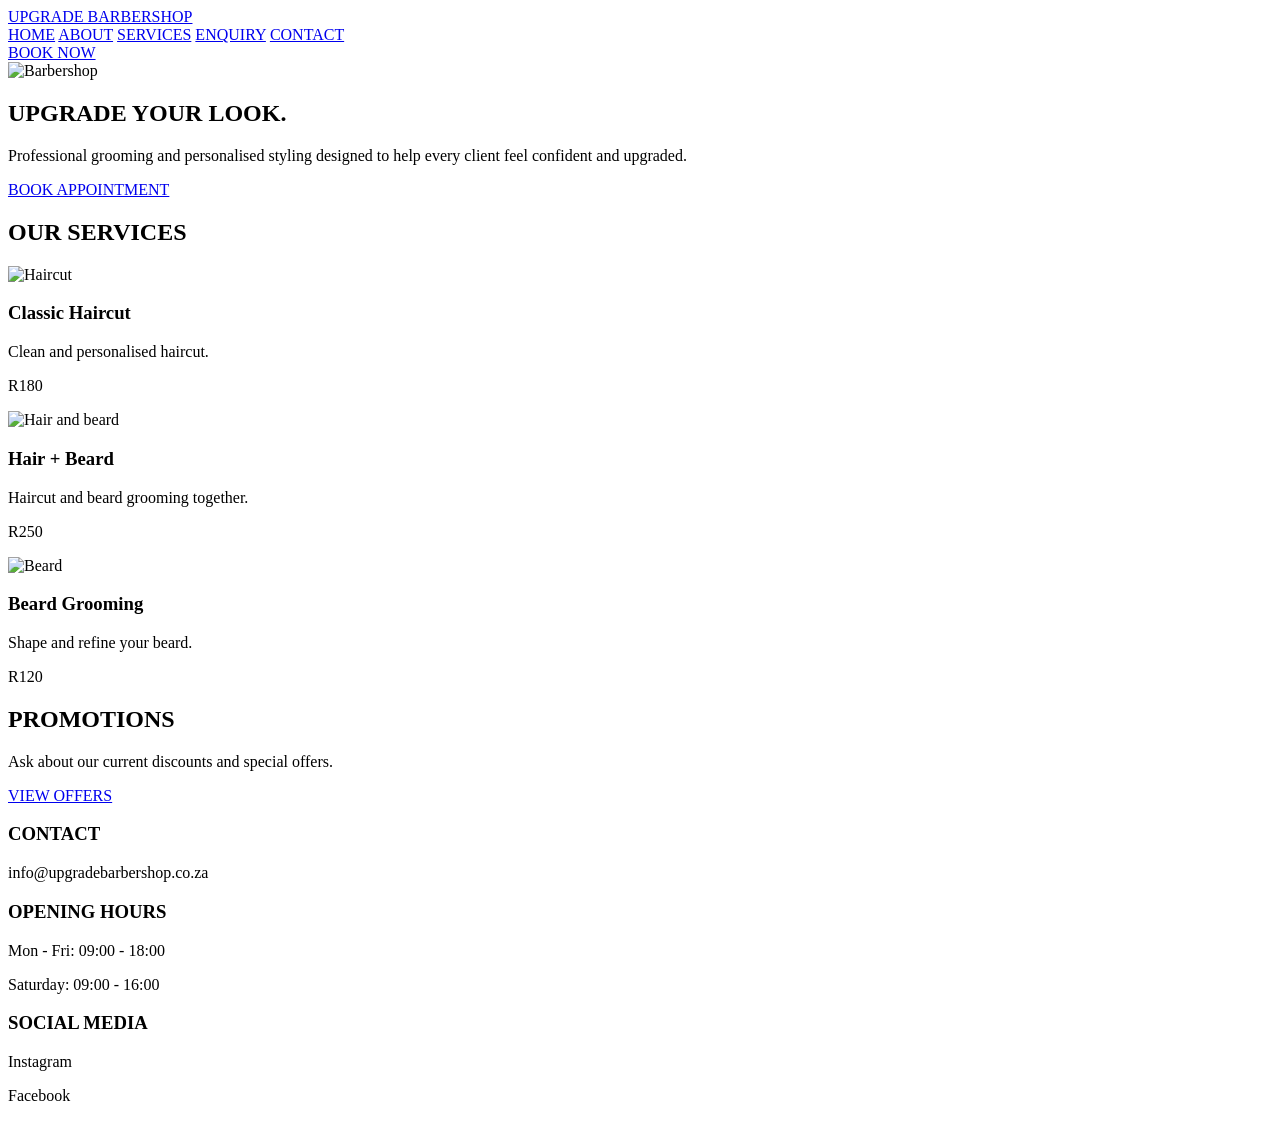
==== index.html @ 91cff3c1 "Updated responsive CSS and README" ====
<!DOCTYPE html>
<html lang="en">
<head>
    <meta charset="UTF-8" />
    <title>Upgrade Barbershop</title>
    <link rel="stylesheet" href="css/style.css">
</head>
<body>
<!-- Header and navigation -->
<header>
    <a class="logo" href="index.html">UPGRADE BARBERSHOP</a>

    <nav>
        <a href="index.html">HOME</a>
        <a href="about.html">ABOUT</a>
        <a href="services.html">SERVICES</a>
        <a href="enquiry.html">ENQUIRY</a>
        <a href="contact.html">CONTACT</a>
    </nav>

    <a class="book" href="contact.html">BOOK NOW</a>
</header>

<main>
    <!-- Main introduction -->
    <section class="hero">
        <img src="https://images.unsplash.com/photo-1621605815971-fbc98d665033?auto=format&fit=crop&w=900&q=80" alt="Barbershop">
        <div class="hero-text">
            <h1>UPGRADE YOUR LOOK.</h1>
            <p>Professional grooming and personalised styling designed to help every client feel confident and upgraded.</p>
            <a class="button" href="contact.html">BOOK APPOINTMENT</a>
        </div>
    </section>

    <section class="services">
        <h2>OUR SERVICES</h2>

        <div class="card">
            <img src="https://images.unsplash.com/photo-1593702275687-f8b402bf1fb5?q=80&w=2070&auto=format&fit=crop&ixlib=rb-4.1.0&ixid=M3wxMjA3fDB8MHxwaG90by1wYWdlfHx8fGVufDB8fHx8fA%3D%3D" alt="Haircut">
            <h3>Classic Haircut</h3>

            <p>Clean and personalised haircut.</p>
            <p class="price">R180</p>
        </div>

        <div class="card">
            <img src="https://images.pexels.com/photos/2062463/pexels-photo-2062463.jpeg" alt="Hair and beard">
            <h3>Hair + Beard</h3>
            <p>Haircut and beard grooming together.</p>
            <p class="price">R250</p>
        </div>

        <div class="card">
            <img src="https://images.pexels.com/photos/9992819/pexels-photo-9992819.jpeg" alt="Beard">
            <h3>Beard Grooming</h3>
            <p>Shape and refine your beard.</p>
            <p class="price">R120</p>
        </div>
    </section>
    <!-- Promotion section -->
    <section class="promotion">
        <h2>PROMOTIONS</h2>
        <p>Ask about our current discounts and special offers.</p>
        <a class="button" href="services.html">VIEW OFFERS</a>
    </section>

</main>
<!-- Website footer -->
 
<footer>
    <div>
        <h3>CONTACT</h3>
        <p>info@upgradebarbershop.co.za</p>
    </div>
    <div>
        <h3>OPENING HOURS</h3>
        <p>Mon - Fri: 09:00 - 18:00</p>
        <p>Saturday: 09:00 - 16:00</p>
    </div>
    <div>
        <h3>SOCIAL MEDIA</h3>
        <p>Instagram</p>
        <p>Facebook</p>
    </div>
</footer>

</body>
</html>
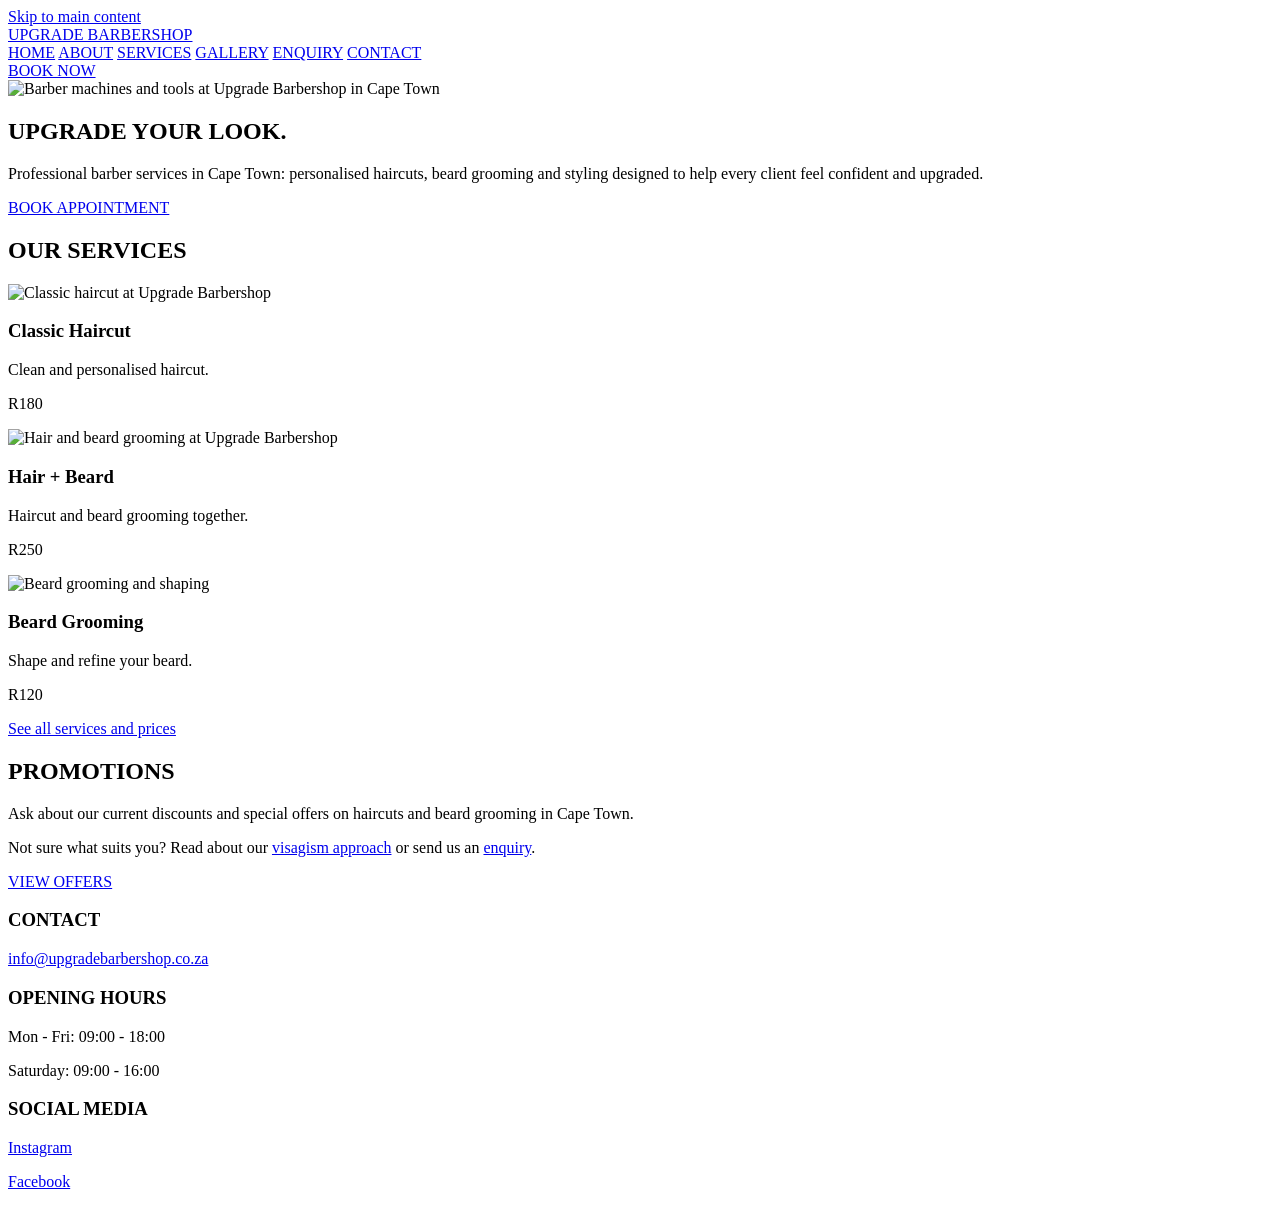
==== commit 6ad949a2: "Add dynamic services list with search and sort,  form validation and AJAX submission,  SEO tags, rob" ====
--- a/index.html
+++ b/index.html
@@ -1,76 +1,183 @@
 <!DOCTYPE html>
 <html lang="en">
 <head>
-    <meta charset="UTF-8" />
-    <title>Upgrade Barbershop</title>
+    <meta charset="UTF-8">
+    <meta name="viewport" content="width=device-width, initial-scale=1.0">
+    <title>Upgrade Barbershop | Barber &amp; Beard Grooming in Cape Town</title>
+    <meta name="description" content="Upgrade Barbershop is a Cape Town barbershop offering classic haircuts, beard grooming, kids haircuts and styling. Book your appointment online today.">
+    <meta name="robots" content="index, follow">
+    <meta name="referrer" content="strict-origin-when-cross-origin">
+    <link rel="canonical" href="https://upgrade-barbershop.netlify.app/">
+
+    <!-- Open Graph and Twitter (social sharing) -->
+    <meta property="og:type" content="website">
+    <meta property="og:site_name" content="Upgrade Barbershop">
+    <meta property="og:title" content="Upgrade Barbershop | Barber &amp; Beard Grooming in Cape Town">
+    <meta property="og:description" content="Upgrade Barbershop is a Cape Town barbershop offering classic haircuts, beard grooming, kids haircuts and styling. Book your appointment online today.">
+    <meta property="og:url" content="https://upgrade-barbershop.netlify.app/">
+    <meta property="og:image" content="https://images.unsplash.com/photo-1621605815971-fbc98d665033?auto=format&amp;fit=crop&amp;w=1200&amp;q=80">
+    <meta name="twitter:card" content="summary_large_image">
+
+    <link rel="icon" href="data:image/svg+xml,%3Csvg xmlns='http://www.w3.org/2000/svg' viewBox='0 0 100 100'%3E%3Ctext y='.9em' font-size='90'%3E%E2%9C%82%EF%B8%8F%3C/text%3E%3C/svg%3E">
     <link rel="stylesheet" href="css/style.css">
+    <script type="application/ld+json">
+[
+  {
+    "@context": "https://schema.org",
+    "@type": "BarberShop",
+    "name": "Upgrade Barbershop - Cape Town Branch",
+    "url": "https://upgrade-barbershop.netlify.app/",
+    "image": "https://images.unsplash.com/photo-1621605815971-fbc98d665033?auto=format&fit=crop&w=1200&q=80",
+    "email": "info@upgradebarbershop.co.za",
+    "telephone": "+27 21 555 1234",
+    "priceRange": "R100 - R320",
+    "address": {
+      "@type": "PostalAddress",
+      "streetAddress": "123 Main Road",
+      "addressLocality": "Cape Town",
+      "addressRegion": "Western Cape",
+      "addressCountry": "ZA"
+    },
+    "geo": {
+      "@type": "GeoCoordinates",
+      "latitude": -33.9186,
+      "longitude": 18.3893
+    },
+    "openingHoursSpecification": [
+      {
+        "@type": "OpeningHoursSpecification",
+        "dayOfWeek": [
+          "Monday",
+          "Tuesday",
+          "Wednesday",
+          "Thursday",
+          "Friday"
+        ],
+        "opens": "09:00",
+        "closes": "18:00"
+      },
+      {
+        "@type": "OpeningHoursSpecification",
+        "dayOfWeek": "Saturday",
+        "opens": "09:00",
+        "closes": "16:00"
+      }
+    ]
+  },
+  {
+    "@context": "https://schema.org",
+    "@type": "BarberShop",
+    "name": "Upgrade Barbershop - Cape Town CBD Branch",
+    "url": "https://upgrade-barbershop.netlify.app/",
+    "image": "https://images.unsplash.com/photo-1621605815971-fbc98d665033?auto=format&fit=crop&w=1200&q=80",
+    "email": "info@upgradebarbershop.co.za",
+    "telephone": "+27 21 555 5678",
+    "priceRange": "R100 - R320",
+    "address": {
+      "@type": "PostalAddress",
+      "streetAddress": "45 Long Street",
+      "addressLocality": "Cape Town",
+      "addressRegion": "Western Cape",
+      "addressCountry": "ZA"
+    },
+    "geo": {
+      "@type": "GeoCoordinates",
+      "latitude": -33.9226,
+      "longitude": 18.4176
+    },
+    "openingHoursSpecification": [
+      {
+        "@type": "OpeningHoursSpecification",
+        "dayOfWeek": [
+          "Monday",
+          "Tuesday",
+          "Wednesday",
+          "Thursday",
+          "Friday"
+        ],
+        "opens": "09:00",
+        "closes": "18:00"
+      },
+      {
+        "@type": "OpeningHoursSpecification",
+        "dayOfWeek": "Saturday",
+        "opens": "09:00",
+        "closes": "16:00"
+      }
+    ]
+  }
+]
+    </script>
+    <script src="js/main.js" defer></script>
 </head>
 <body>
+<a class="skip-link" href="#main">Skip to main content</a>
+
 <!-- Header and navigation -->
 <header>
     <a class="logo" href="index.html">UPGRADE BARBERSHOP</a>
-
-    <nav>
-        <a href="index.html">HOME</a>
+    <nav aria-label="Main navigation">
+        <a href="index.html" aria-current="page">HOME</a>
         <a href="about.html">ABOUT</a>
         <a href="services.html">SERVICES</a>
+        <a href="gallery.html">GALLERY</a>
         <a href="enquiry.html">ENQUIRY</a>
         <a href="contact.html">CONTACT</a>
     </nav>
-
     <a class="book" href="contact.html">BOOK NOW</a>
 </header>
 
-<main>
+<main id="main">
     <!-- Main introduction -->
     <section class="hero">
-        <img src="https://images.unsplash.com/photo-1621605815971-fbc98d665033?auto=format&fit=crop&w=900&q=80" alt="Barbershop">
+        <img src="https://images.unsplash.com/photo-1621605815971-fbc98d665033?auto=format&amp;fit=crop&amp;w=900&amp;q=80" alt="Barber machines and tools at Upgrade Barbershop in Cape Town" fetchpriority="high">
         <div class="hero-text">
             <h1>UPGRADE YOUR LOOK.</h1>
-            <p>Professional grooming and personalised styling designed to help every client feel confident and upgraded.</p>
-            <a class="button" href="contact.html">BOOK APPOINTMENT</a>
+            <p>Professional barber services in Cape Town: personalised haircuts, beard grooming and styling designed to help every client feel confident and upgraded.</p>
+            <a class="button" href="contact.html#booking">BOOK APPOINTMENT</a>
         </div>
     </section>
 
     <section class="services">
         <h2>OUR SERVICES</h2>
 
-        <div class="card">
-            <img src="https://images.unsplash.com/photo-1593702275687-f8b402bf1fb5?q=80&w=2070&auto=format&fit=crop&ixlib=rb-4.1.0&ixid=M3wxMjA3fDB8MHxwaG90by1wYWdlfHx8fGVufDB8fHx8fA%3D%3D" alt="Haircut">
-            <h3>Classic Haircut</h3>
+        <div class="cards">
+            <div class="card">
+                <img src="https://images.unsplash.com/photo-1593702275687-f8b402bf1fb5?auto=format&amp;fit=crop&amp;w=700&amp;q=80" alt="Classic haircut at Upgrade Barbershop" loading="lazy" decoding="async">
+                <h3>Classic Haircut</h3>
+                <p>Clean and personalised haircut.</p>
+                <p class="price">R180</p>
+            </div>
+            <div class="card">
+                <img src="https://images.pexels.com/photos/2062463/pexels-photo-2062463.jpeg?auto=compress&amp;cs=tinysrgb&amp;w=700" alt="Hair and beard grooming at Upgrade Barbershop" loading="lazy" decoding="async">
+                <h3>Hair + Beard</h3>
+                <p>Haircut and beard grooming together.</p>
+                <p class="price">R250</p>
+            </div>
+            <div class="card">
+                <img src="https://images.pexels.com/photos/9992819/pexels-photo-9992819.jpeg?auto=compress&amp;cs=tinysrgb&amp;w=700" alt="Beard grooming and shaping" loading="lazy" decoding="async">
+                <h3>Beard Grooming</h3>
+                <p>Shape and refine your beard.</p>
+                <p class="price">R120</p>
+            </div>
+        </div>
+        <p class="more-link"><a class="text-link" href="services.html">See all services and prices</a></p>
+    </section>
 
-            <p>Clean and personalised haircut.</p>
-            <p class="price">R180</p>
-        </div>
-
-        <div class="card">
-            <img src="https://images.pexels.com/photos/2062463/pexels-photo-2062463.jpeg" alt="Hair and beard">
-            <h3>Hair + Beard</h3>
-            <p>Haircut and beard grooming together.</p>
-            <p class="price">R250</p>
-        </div>
-
-        <div class="card">
-            <img src="https://images.pexels.com/photos/9992819/pexels-photo-9992819.jpeg" alt="Beard">
-            <h3>Beard Grooming</h3>
-            <p>Shape and refine your beard.</p>
-            <p class="price">R120</p>
-        </div>
-    </section>
     <!-- Promotion section -->
     <section class="promotion">
         <h2>PROMOTIONS</h2>
-        <p>Ask about our current discounts and special offers.</p>
+        <p>Ask about our current discounts and special offers on haircuts and beard grooming in Cape Town.</p>
+        <p>Not sure what suits you? Read about our <a class="text-link" href="about.html">visagism approach</a> or send us an <a class="text-link" href="enquiry.html">enquiry</a>.</p>
         <a class="button" href="services.html">VIEW OFFERS</a>
     </section>
+</main>
 
-</main>
-<!-- Website footer -->
- 
+<!-- Website footer (same on every page) -->
 <footer>
     <div>
         <h3>CONTACT</h3>
-        <p>info@upgradebarbershop.co.za</p>
+        <p><a href="mailto:info@upgradebarbershop.co.za">info@upgradebarbershop.co.za</a></p>
     </div>
     <div>
         <h3>OPENING HOURS</h3>
@@ -79,8 +186,8 @@
     </div>
     <div>
         <h3>SOCIAL MEDIA</h3>
-        <p>Instagram</p>
-        <p>Facebook</p>
+        <p><a href="https://www.instagram.com/" target="_blank" rel="noopener noreferrer">Instagram</a></p>
+        <p><a href="https://www.facebook.com/" target="_blank" rel="noopener noreferrer">Facebook</a></p>
     </div>
 </footer>
 
